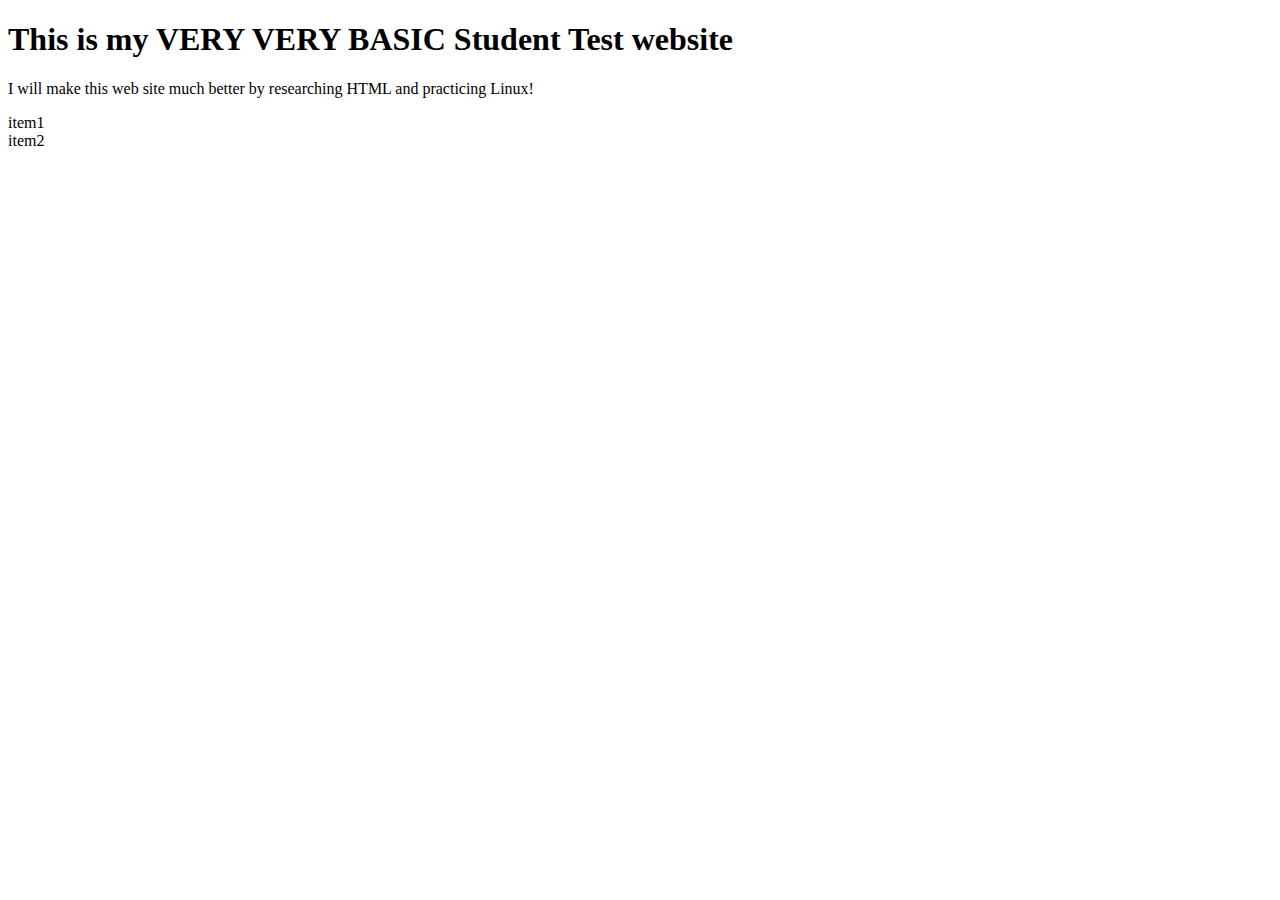
==== linuxcommands/index.html @ bbdd139a "hello4" ====
<!DOCTYPE html>
<html>
  <head>
    <title>Student Page</title>
  </head>
  <body>

    <h1>This is my VERY VERY BASIC Student Test website</h1>
    
    <p>I will make this web site much better by researching HTML and practicing Linux!</p>

    <li>item1</li>
    <li>item2</li>

  </body>
</html>
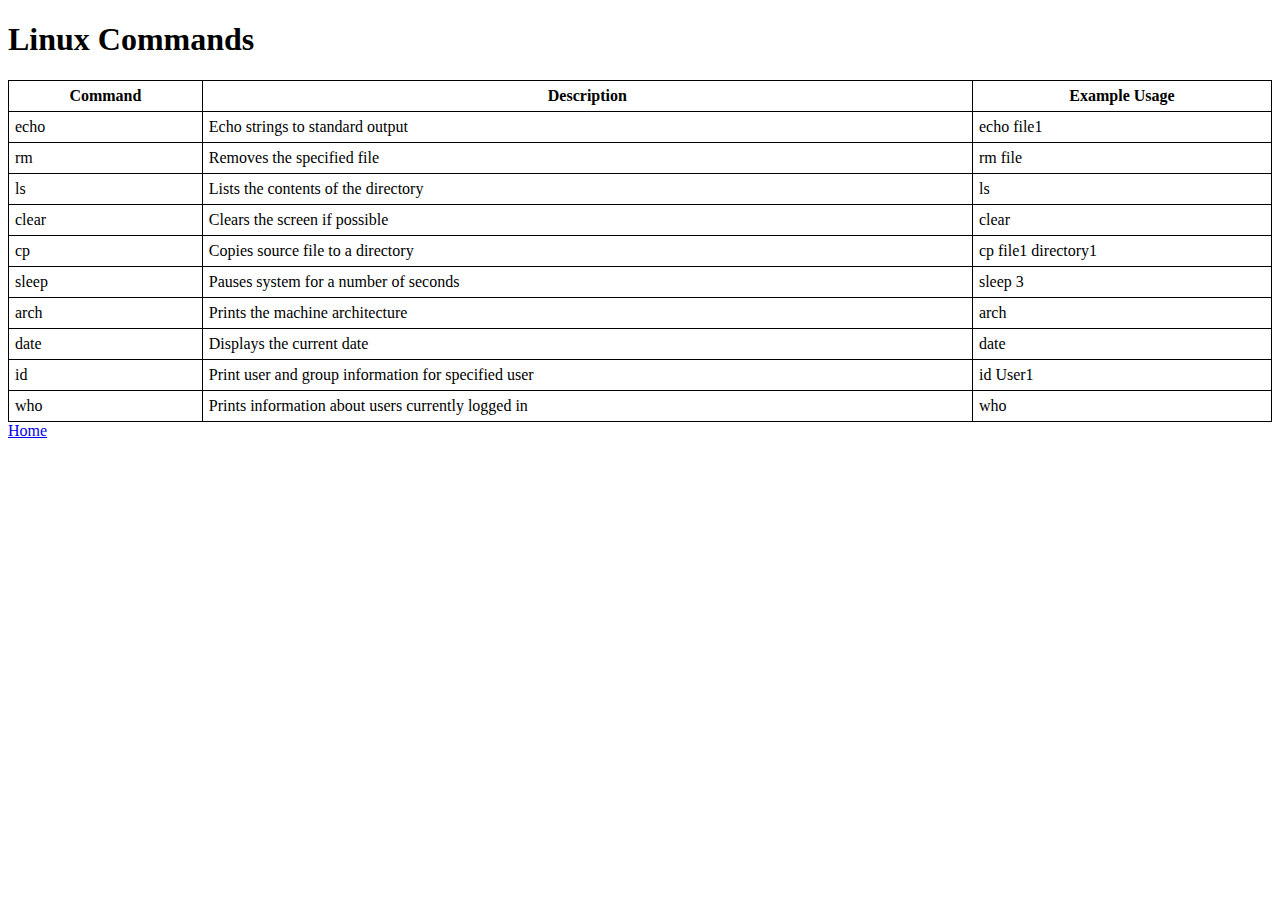
==== commit 562186b2: "Final version" ====
--- a/linuxcommands/index.html
+++ b/linuxcommands/index.html
@@ -1,16 +1,80 @@
 <!DOCTYPE html>
 <html>
   <head>
-    <title>Student Page</title>
+    <title>Linux Commands</title>
+    <style>
+    #commands {
+      border-collapse: collapse;
+      width: 100%;
+    }
+    #commands td, #commands th{
+      border: 1px solid #000;
+      padding: 6px;
+    }
+    </style>
   </head>
   <body>
 
-    <h1>This is my VERY VERY BASIC Student Test website</h1>
-    
-    <p>I will make this web site much better by researching HTML and practicing Linux!</p>
+    <h1>Linux Commands</h1>
 
-    <li>item1</li>
-    <li>item2</li>
+    <table id="commands">
+      <tr>
+	<th>Command</th>
+	<th>Description</th>
+	<th>Example Usage</th>
+      </tr>
+      <tr>
+	<td>echo</td>
+	<td>Echo strings to standard output</td>
+	<td>echo file1</td>
+      </tr>
+      <tr>
+	<td>rm</td>
+	<td>Removes the specified file</td>
+	<td>rm file</td>
+      </tr>
+      <tr>
+	<td>ls</td>
+	<td>Lists the contents of the directory</td>
+	<td>ls</td>
+      </tr>
+      <tr>
+	<td>clear</td>
+	<td>Clears the screen if possible</td>
+	<td>clear</td>
+      </tr>
+      <tr>
+	<td>cp</td>
+	<td>Copies source file to a directory</td>
+	<td>cp file1 directory1</td>
+      </tr>
+      <tr>
+	<td>sleep</td>
+	<td>Pauses system for a number of seconds</td>
+	<td>sleep 3</td>
+      </tr>
+      <tr>
+	<td>arch</td>
+	<td>Prints the machine architecture</td>
+	<td>arch</td>
+      </tr>
+      <tr>
+	<td>date</td>
+	<td>Displays the current date</td>
+	<td>date</td>
+      </tr>
+      <tr>
+	<td>id</td>
+	<td>Print user and group information for specified user</td>
+	<td>id User1</td>
+      </tr>
+      <tr>
+	<td>who</td>
+	<td>Prints information about users currently logged in</td>
+	<td>who</td>
+      </tr>
+    </table>
 
+    <a href="../">Home</a>
   </body>
 </html>
